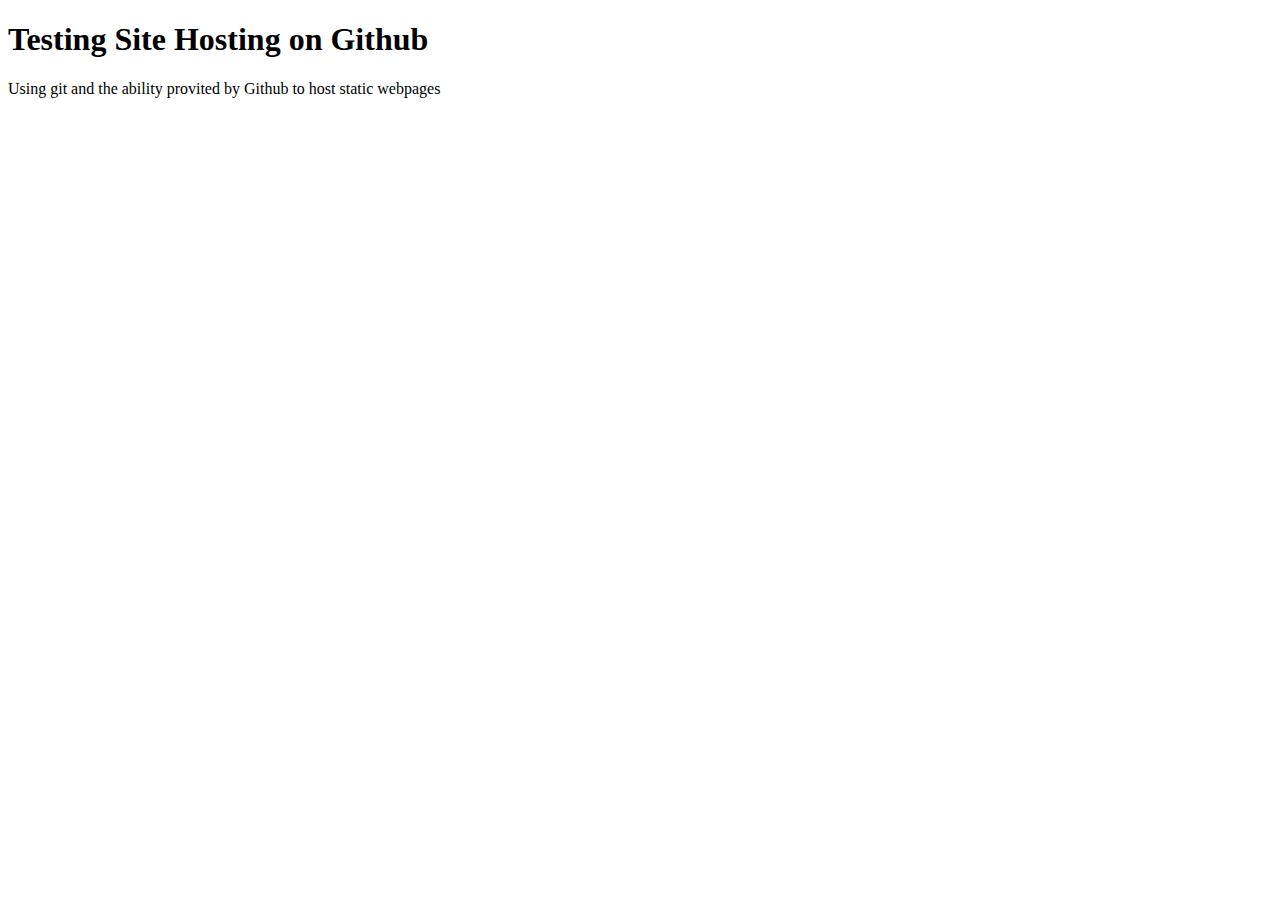
==== pages/index.html @ 7b962470 "Changed the starting index page" ====
<!DOCTYPE html>
<html>
    <head>
        <title>Coursera testing</title>
    </head>

    <body>
        <h1>Testing Site Hosting on Github</h1>

        <p>Using git and the ability provited by Github to host static webpages</p>
    </body>
</html>
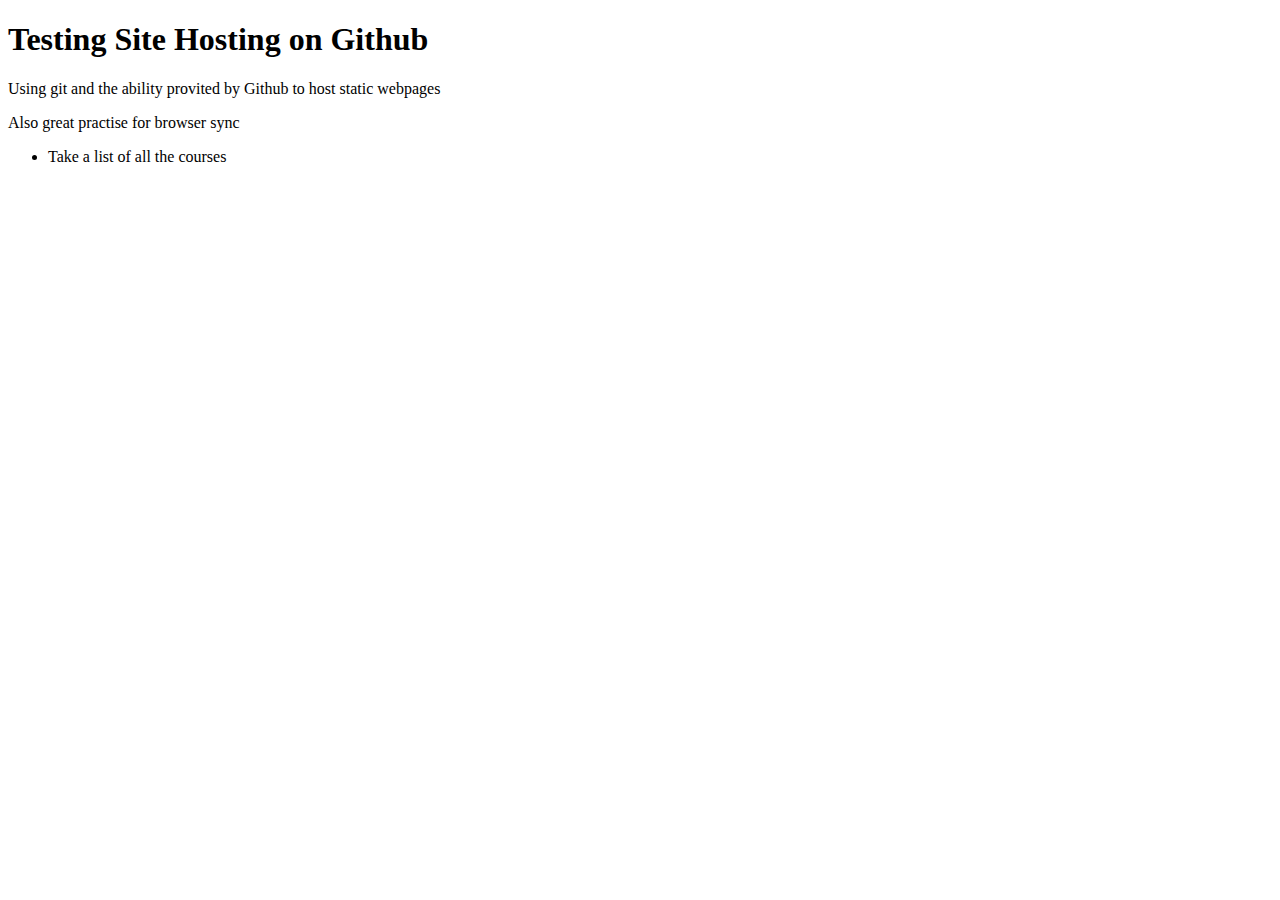
==== commit 51549bc0: "Testing changes." ====
--- a/pages/index.html
+++ b/pages/index.html
@@ -8,5 +8,11 @@
         <h1>Testing Site Hosting on Github</h1>
 
         <p>Using git and the ability provited by Github to host static webpages</p>
+
+        <p>Also great practise for browser sync</p>
+
+        <ul>
+            <li>Take a list of all the courses</li>
+        </ul>
     </body>
 </html>